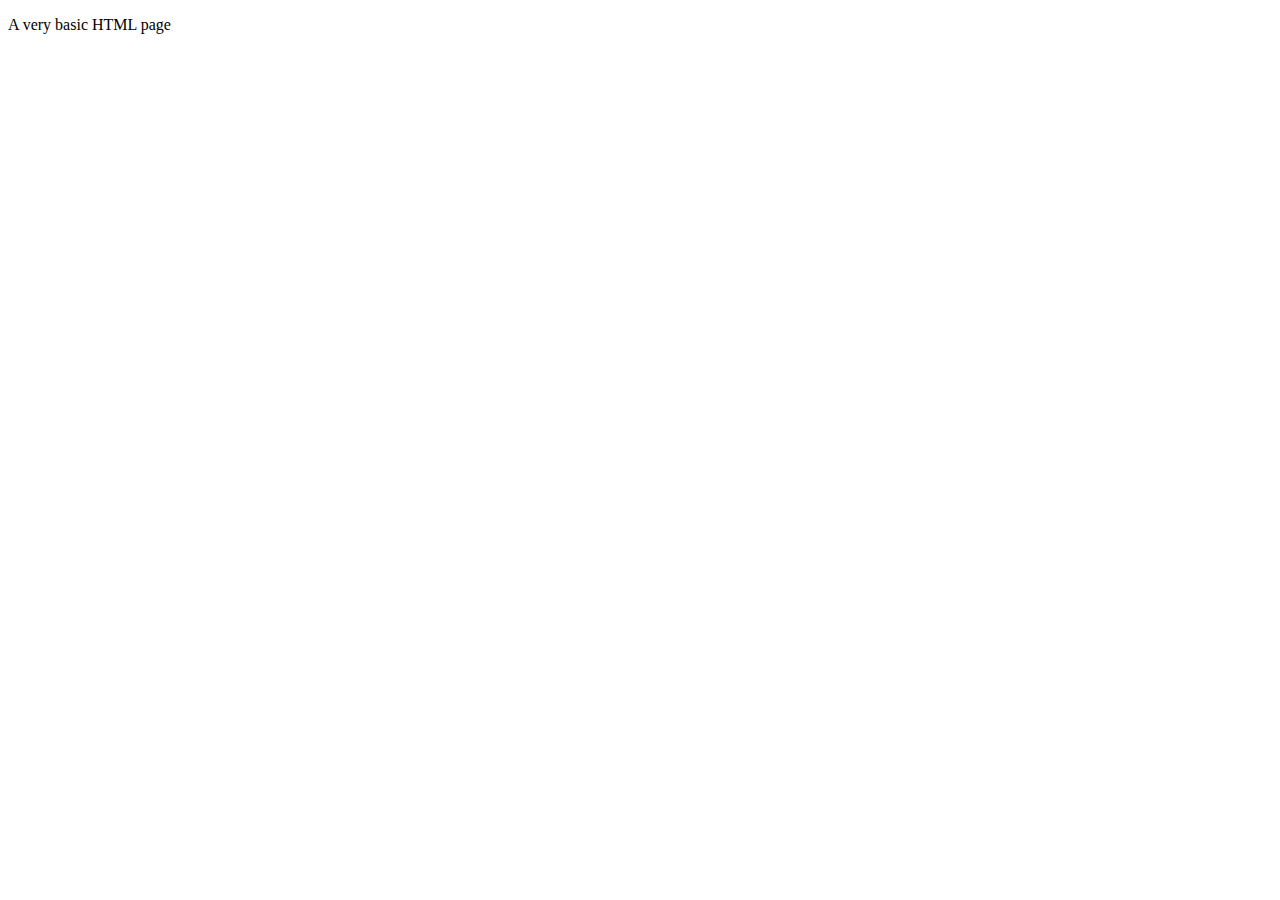
==== poem/poem.html @ 3acc23f5 "Add files via upload" ====
<!DOCTYPE html>
<html lang="en">
<head>
  <meta charset="UTF-8">
  <title>My HTML Document</title>
  <meta name="viewport" content="width=device-width,initial-scale=1">
</head>
<body>
  <p>A very basic HTML page</p>
</body>
</html>
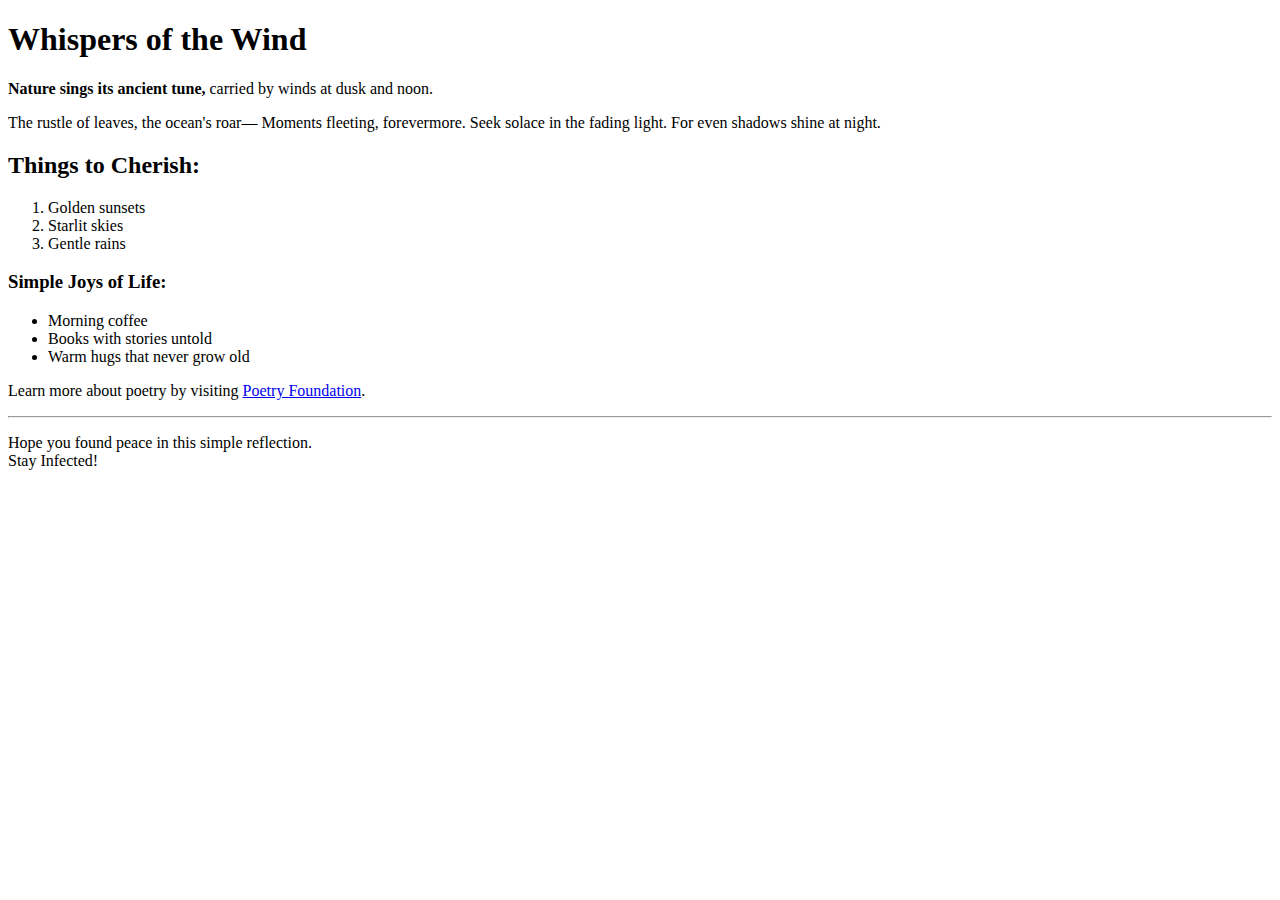
==== commit 900d6c59: "Update poem.html" ====
--- a/poem/poem.html
+++ b/poem/poem.html
@@ -2,10 +2,39 @@
 <html lang="en">
 <head>
   <meta charset="UTF-8">
-  <title>My HTML Document</title>
-  <meta name="viewport" content="width=device-width,initial-scale=1">
+  <title>Whispers of the Wind</title>
+  <meta name="viewport" content="width=device-width, initial-scale=1">
 </head>
 <body>
-  <p>A very basic HTML page</p>
+  <h1>Whispers of the Wind</h1>
+  
+  <p><strong>Nature sings its ancient tune,</strong> carried by winds at dusk and noon.</p>
+  
+  <p>
+    The rustle of leaves, the ocean's roar—  
+    Moments fleeting, forevermore.&nbsp;Seek solace in the fading light.  
+    For even shadows shine at night.
+  </p>
+
+  <h2>Things to Cherish:</h2>
+  <ol>
+    <li>Golden sunsets</li>
+    <li>Starlit skies</li>
+    <li>Gentle rains</li>
+  </ol>
+
+  <h3>Simple Joys of Life:</h3>
+  <ul>
+    <li>Morning coffee</li>
+    <li>Books with stories untold</li>
+    <li>Warm hugs that never grow old</li>
+  </ul>
+
+  <p>Learn more about poetry by visiting <a href="https://www.poetryfoundation.org/" target="_blank">Poetry Foundation</a>.</p>
+
+  <hr>
+
+  <p>Hope you found peace in this simple reflection.<br> Stay Infected!</p>
+
 </body>
-</html>+</html>
